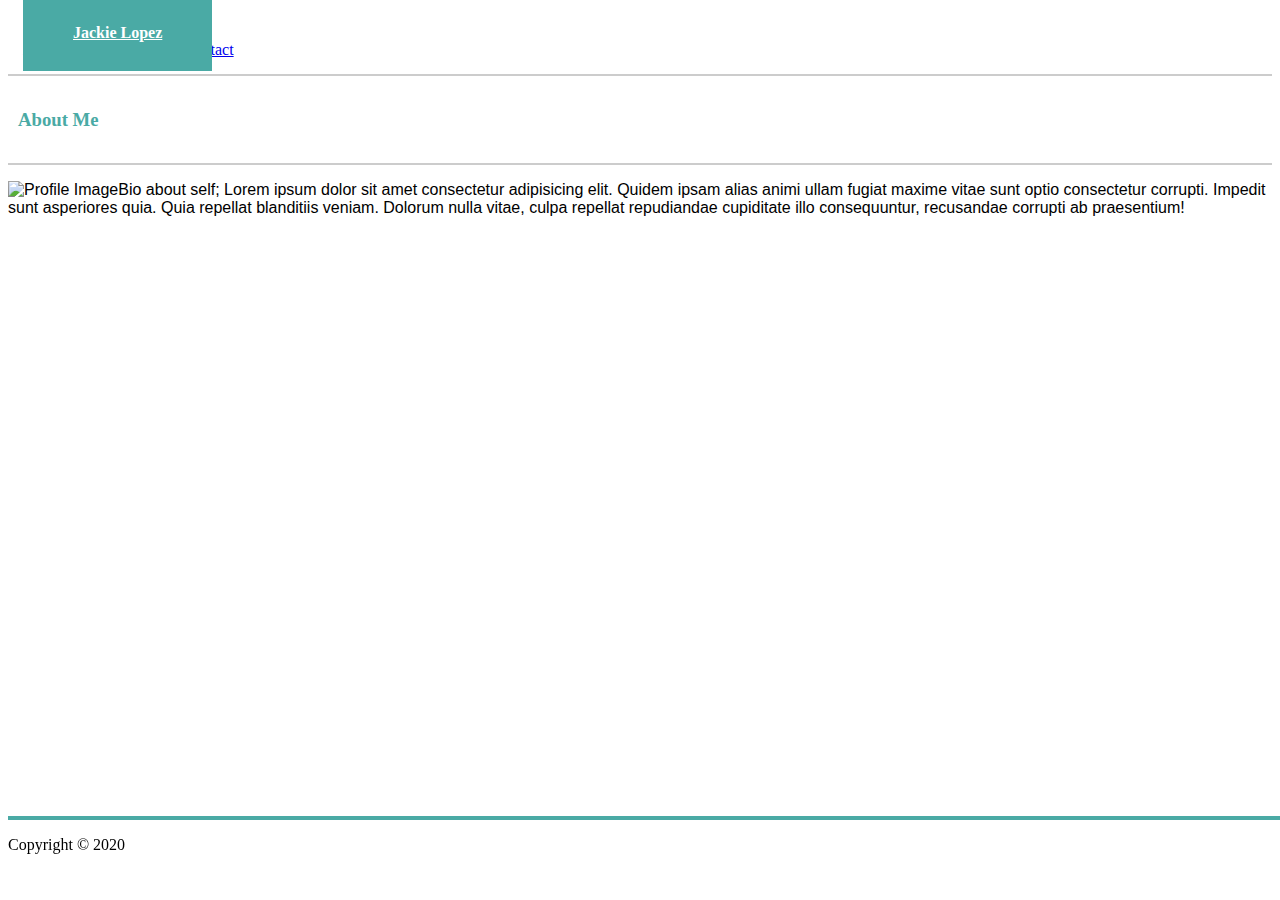
==== index.html @ 5579c67d "3rd commit to html pages and outline for readme" ====
<!DOCTYPE html>
<html lang="en">

<head>
    <meta charset="UTF-8">
    <meta name="viewport" content="width=device-width, initial-scale=1.0">
    <title>Index</title>
    <link rel="stylesheet" href="https://stackpath.bootstrapcdn.com/bootstrap/4.5.0/css/bootstrap.min.css" integrity="sha384-9aIt2nRpC12Uk9gS9baDl411NQApFmC26EwAOH8WgZl5MYYxFfc+NcPb1dKGj7Sk" crossorigin="anonymous">
    <link rel="stylesheet" href="style.css">

</head>

<body>
    <nav class="navbar navbar-expand-lg navbar-light">
    <div class="container">
            <a class="navbar-brand text-white" href="#">Jackie Lopez</a>
            <button class="navbar-toggler" type="button" data-toggle="collapse" data-target="#navbarNavAltMarkup"
                aria-controls="navbarNavAltMarkup" aria-expanded="false" aria-label="Toggle navigation">
                <span class="navbar-toggler-icon"></span>
            </button>
            <div class="collapse navbar-collapse justify-content-end" id="navbarNavAltMarkup">
                <div class="navbar-nav">
                    <a class="nav-item nav-link" href="#">About<span class="sr-only">(current)</span></a>
                    <a class="nav-item nav-link" href="portfolio.html">Portfolio</a>
                    <a class="nav-item nav-link" href="contact.html">Contact</a>
                </div>
            </div>
        </div>
    </nav>


    <div class="container">
        <div class="row">
            <div class="col-9 bg-white mt-3 p-3 ml-3">
                <h3>About Me</h3>
                <hr>
                <div class="AboutMe"> 
                    <img scr="pic_trulli.jpg" alt="Profile Image" class="aboutImg mr-4">
                    <p>Bio about self; Lorem ipsum dolor sit amet consectetur adipisicing elit. Quidem ipsam alias animi
                        ullam fugiat maxime vitae sunt optio consectetur corrupti. Impedit sunt asperiores quia. Quia
                        repellat blanditiis veniam. Dolorum nulla vitae, culpa repellat repudiandae cupiditate illo
                        consequuntur, recusandae corrupti ab praesentium!</p>
                </div>
            </div>    
        </div>
    </div>


<script src="https://code.jquery.com/jquery-3.5.1.slim.min.js"
                    integrity="sha384-DfXdz2htPH0lsSSs5nCTpuj/zy4C+OGpamoFVy38MVBnE+IbbVYUew+OrCXaRkfj"
                    crossorigin="anonymous"></script>
<script src="https://cdn.jsdelivr.net/npm/popper.js@1.16.0/dist/umd/popper.min.js"
                    integrity="sha384-Q6E9RHvbIyZFJoft+2mJbHaEWldlvI9IOYy5n3zV9zzTtmI3UksdQRVvoxMfooAo"
                    crossorigin="anonymous"></script>
<script src="https://stackpath.bootstrapcdn.com/bootstrap/4.5.0/js/bootstrap.min.js"
                    integrity="sha384-OgVRvuATP1z7JjHLkuOU7Xw704+h835Lr+6QL9UvYjZE3Ipu6Tp75j7Bh/kR0JKI"
                    crossorigin="anonymous"></script>
</body>

<footer class="footer bg-dark">
    <div class="container text-white text-center">
        <p class="pt-2">Copyright © 2020</p>
    </div>
</footer>

</html>
---- style.css ----
/* working with navbar */
body {
    background-image: url("../instructions/Assets/Images/vintage_speckles.png")
}

/*==================Navigation bar work =============== */

.navbar{
    font-family: 'Georgia', Times, Times New Roman, serif;
    background-color: #ffffff;
    border-bottom: 2px solid #cccccc;
    padding: 15px;
}


.navbar-brand {
    position: fixed;
    top: -5px;
    background-color: #4aaaa5;
    color: white;
    padding: 23px;
    padding-left: 50px;
    padding-right: 50px;
    font-family: 'Georgia', Times, Times New Roman, serif;
    font-weight: bold;
    line-height: 30px;
    
}

/* ============== About Me section ================== */

h3 {
    background-color: #ffffff;
    color: #4aaaa5;
    font-family: 'Georgia', Times, Times New Roman, serif;
    font-weight: bold;
    line-height: 30px;
    padding: 10px;
  
}

hr {
    border: 1px solid #cccccc;
}

/* ================ paragraph & image ========================= */

.aboutImg {
    float: left;
}

.AboutMe {
    font-family: 'Arial', 'Helvetica Neue', Helvetica, sans-serif;
    background-color: white;
    border-color: #dddddd;

}

/* ===================== Footer ====================== */

.footer {
    position: fixed;
    height: 80px;
    width: 100%;
    bottom: 0;
    border-top: 4px solid #4aaaa5;
}
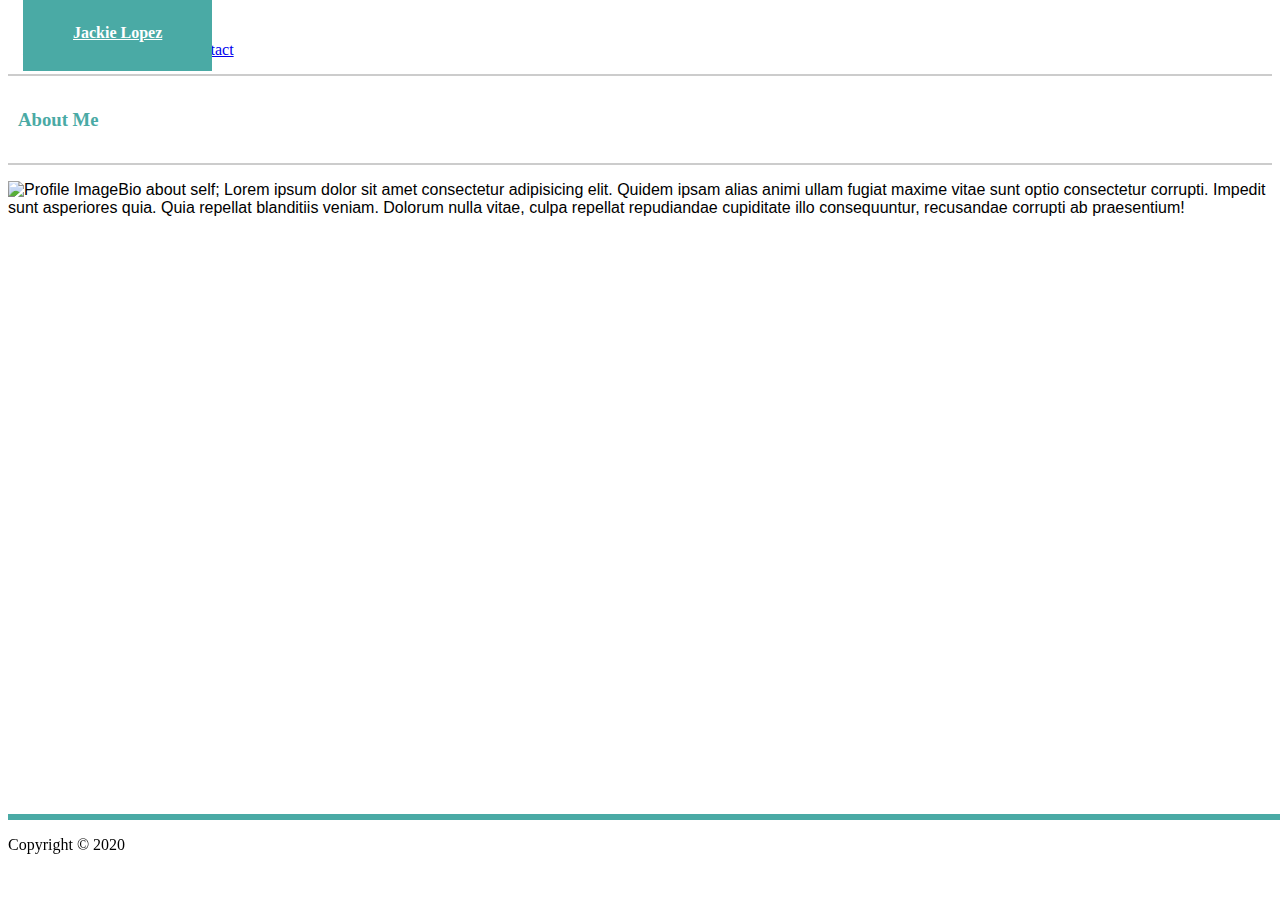
==== commit 3d35d9c0: "4th commit to html and css" ====
--- a/index.html
+++ b/index.html
@@ -58,7 +58,7 @@
 </body>
 
 <footer class="footer bg-dark">
-    <div class="container text-white text-center">
+    <div class="container text-white text-center mt-3">
         <p class="pt-2">Copyright © 2020</p>
     </div>
 </footer>
--- a/style.css
+++ b/style.css
@@ -27,7 +27,7 @@
     
 }
 
-/* ============== About Me section ================== */
+/* ============== Main Header and Border Section ================== */
 
 h3 {
     background-color: #ffffff;
@@ -43,7 +43,7 @@
     border: 1px solid #cccccc;
 }
 
-/* ================ paragraph & image ========================= */
+/* ================ About Me paragraph & image ========================= */
 
 .aboutImg {
     float: left;
@@ -56,6 +56,22 @@
 
 }
 
+/* ================== Contact section =================================== */
+
+.Submitbtn {
+    background-color: #4aaaa5;
+    color: white;
+    padding: 10px 35px;
+    text-align: center;
+    font-size: 16px;
+    display: inline-block;
+    border: none;
+}
+
+
+
+
+
 /* ===================== Footer ====================== */
 
 .footer {
@@ -63,5 +79,5 @@
     height: 80px;
     width: 100%;
     bottom: 0;
-    border-top: 4px solid #4aaaa5;
+    border-top: 6px solid #4aaaa5;
 }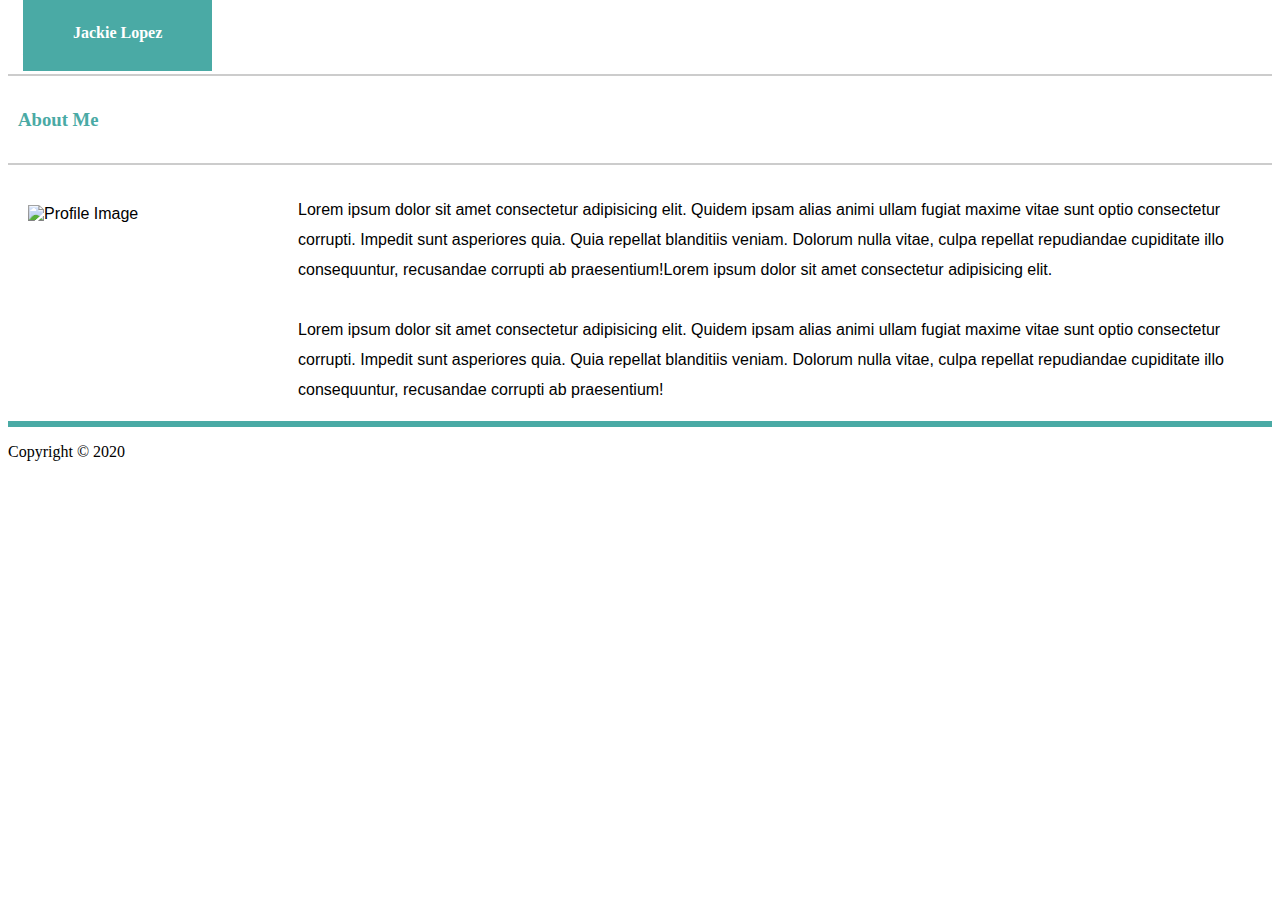
==== commit 1a2e1341: "html commit 7" ====
--- a/index.html
+++ b/index.html
@@ -12,15 +12,15 @@
 
 <body>
     <nav class="navbar navbar-expand-lg navbar-light">
-    <div class="container">
-            <a class="navbar-brand text-white" href="#">Jackie Lopez</a>
-            <button class="navbar-toggler" type="button" data-toggle="collapse" data-target="#navbarNavAltMarkup"
-                aria-controls="navbarNavAltMarkup" aria-expanded="false" aria-label="Toggle navigation">
+        <div class="container">
+            <span class="navbar-brand mb-0 h1 text-white">Jackie Lopez</span>
+            <button class="navbar-toggler" type="button" data-toggle="collapse" data-target="#navbarNav"
+                aria-controls="navbarNav" aria-expanded="false" aria-label="Toggle navigation">
                 <span class="navbar-toggler-icon"></span>
             </button>
             <div class="collapse navbar-collapse justify-content-end" id="navbarNavAltMarkup">
                 <div class="navbar-nav">
-                    <a class="nav-item nav-link" href="#">About<span class="sr-only">(current)</span></a>
+                    <a class="nav-item nav-link" href="index.html">About</a>
                     <a class="nav-item nav-link" href="portfolio.html">Portfolio</a>
                     <a class="nav-item nav-link" href="contact.html">Contact</a>
                 </div>
@@ -31,15 +31,22 @@
 
     <div class="container">
         <div class="row">
-            <div class="col-9 bg-white mt-3 p-3 ml-3">
+            <div class="col-10 bg-white mt-3 p-3 ml-3">
                 <h3>About Me</h3>
                 <hr>
                 <div class="AboutMe"> 
-                    <img scr="pic_trulli.jpg" alt="Profile Image" class="aboutImg mr-4">
-                    <p>Bio about self; Lorem ipsum dolor sit amet consectetur adipisicing elit. Quidem ipsam alias animi
+                    <img src="http://lorempixel.com/output/city-q-c-732-547-9.jpg" alt="Profile Image" class="aboutImg">
+                    <p class = pMe > 
+                        Lorem ipsum dolor sit amet consectetur adipisicing elit. Quidem ipsam alias animi
                         ullam fugiat maxime vitae sunt optio consectetur corrupti. Impedit sunt asperiores quia. Quia
                         repellat blanditiis veniam. Dolorum nulla vitae, culpa repellat repudiandae cupiditate illo
-                        consequuntur, recusandae corrupti ab praesentium!</p>
+                        consequuntur, recusandae corrupti ab praesentium!Lorem ipsum dolor sit amet consectetur adipisicing elit. </p>
+                
+                    <p class= pMe>   Lorem ipsum dolor sit amet consectetur adipisicing elit. Quidem ipsam alias animi
+                        ullam fugiat maxime vitae sunt optio consectetur corrupti. Impedit sunt asperiores quia. Quia
+                        repellat blanditiis veniam. Dolorum nulla vitae, culpa repellat repudiandae cupiditate illo
+                        consequuntur, recusandae corrupti ab praesentium!
+                    </p>
                 </div>
             </div>    
         </div>
--- a/style.css
+++ b/style.css
@@ -1,4 +1,9 @@
 /* working with navbar */
+* {
+    box-sizing: border-box;
+}
+
+
 body {
     background-image: url("../instructions/Assets/Images/vintage_speckles.png")
 }
@@ -47,6 +52,9 @@
 
 .aboutImg {
     float: left;
+    width: 250px;
+    height: 200px;
+    margin: 20px;
 }
 
 .AboutMe {
@@ -56,7 +64,21 @@
 
 }
 
+.pMe {
+    margin-top: 20px;
+    font-family: 'Arial', 'Helvetica Neue', Helvetica, sans-serif;
+    line-height: 30px;
+    padding-top: 10px;
+}
+
 /* ================== Contact section =================================== */
+
+.form {
+    margin: 10px;
+}
+
+
+
 
 .Submitbtn {
     background-color: #4aaaa5;
@@ -68,16 +90,58 @@
     border: none;
 }
 
+/* ===================== Portfolio Section ====================== */
 
+.portfolioHeading {
+    font-family: 'Georgia', Times, Times New Roman, serif;
+    background-color: #4aaaa5;
+    color: #ffffff;
+    text-align: center;
+    float: left;
+    margin-top: 70px; 
+    padding: 20px 90px 20px 90px;
+    position: absolute;
+    top: 100px;
+    left: 30px;
+    z-index: 10;
+}
 
+#infoWidget {
+    padding-right: 94px;
+}
+
+#rpgGames {
+    padding-right: 93px;
+}
+
+#rps {
+    padding: 20px;
+    padding-right: 50px;
+    padding-left: 48px;
+}
+.portfolioImg {
+    position: relative;
+    width: 310px;
+    height: 240px;
+    margin: 15px;
+}
 
 
 /* ===================== Footer ====================== */
 
 .footer {
-    position: fixed;
+    position: relative;
     height: 80px;
     width: 100%;
     bottom: 0;
     border-top: 6px solid #4aaaa5;
+}
+
+
+@media only screen and (max-width: 768x) {
+
+.col-sm-6 {
+    width: 100%;
+}
+
 }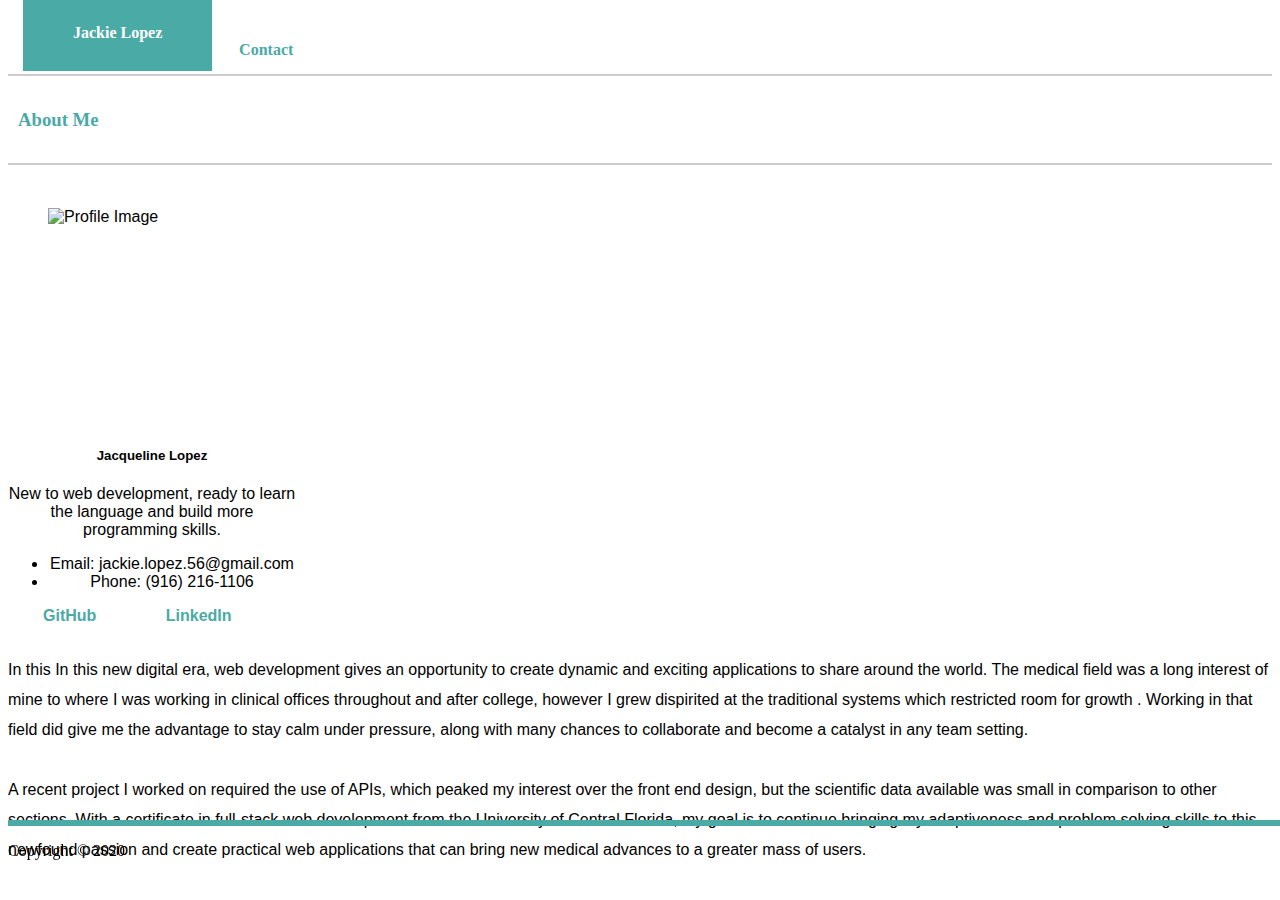
==== commit 6d8c2ae6: "linkedin and github links centered" ====
--- a/index.html
+++ b/index.html
@@ -34,21 +34,52 @@
             <div class="col-10 bg-white mt-3 p-3 ml-3">
                 <h3>About Me</h3>
                 <hr>
-                <div class="AboutMe"> 
-                    <img src="http://lorempixel.com/output/city-q-c-732-547-9.jpg" alt="Profile Image" class="aboutImg">
-                    <p class = pMe > 
-                        Lorem ipsum dolor sit amet consectetur adipisicing elit. Quidem ipsam alias animi
-                        ullam fugiat maxime vitae sunt optio consectetur corrupti. Impedit sunt asperiores quia. Quia
-                        repellat blanditiis veniam. Dolorum nulla vitae, culpa repellat repudiandae cupiditate illo
-                        consequuntur, recusandae corrupti ab praesentium!Lorem ipsum dolor sit amet consectetur adipisicing elit. </p>
-                
-                    <p class= pMe>   Lorem ipsum dolor sit amet consectetur adipisicing elit. Quidem ipsam alias animi
-                        ullam fugiat maxime vitae sunt optio consectetur corrupti. Impedit sunt asperiores quia. Quia
-                        repellat blanditiis veniam. Dolorum nulla vitae, culpa repellat repudiandae cupiditate illo
-                        consequuntur, recusandae corrupti ab praesentium!
-                    </p>
-                </div>
-            </div>    
+                <div class="AboutMe">
+                    <div class="row">
+                        <div class="col-4 card" style="width: 18rem;">
+                            <img src="./Images/Me1.png" alt="Profile Image" class="aboutImg">
+                            <div class="card-body">
+                                <h5 class="card-title">Jacqueline Lopez</h5>
+                                <p class="card-text">New to web development, ready to learn the language and build more
+                                    programming skills.</p>
+                            </div>
+                            <ul class="list-group list-group-flush">
+                                <li class="list-group-item">Email: jackie.lopez.56@gmail.com</li>
+                                <li class="list-group-item">Phone: (916) 216-1106</li>
+                            </ul>
+                            <div class="card-body">
+                                <a href="https://github.com/Boaardz56" class="card-link">GitHub</a>
+                                <a href="https://www.linkedin.com/in/jacqueline-lopez-730b50196/"
+                                    class="card-link">LinkedIn</a>
+                            </div>
+                        </div>
+                        <div class="col-8">
+                            <p class=pMe>
+                                In this In this new digital era, web development gives an opportunity to create dynamic
+                                and
+                                exciting applications to share around the world. The medical field was a long interest
+                                of mine
+                                to where I was working in clinical offices throughout and after college, however I grew
+                                dispirited at the traditional systems which restricted room for growth . Working in that
+                                field
+                                did give me the advantage to stay calm under pressure, along with many chances to
+                                collaborate
+                                and become a catalyst in any team setting. </p>
+
+                            <p class=pMe> A recent project I worked on required the use of
+                                APIs, which peaked my interest over the front end design, but the scientific data
+                                available was
+                                small in comparison to other sections. With a certificate in full-stack web development
+                                from the
+                                University of Central Florida, my goal is to continue bringing my adaptiveness and
+                                problem
+                                solving skills to this newfound passion and create practical web applications that can
+                                bring new
+                                medical advances to a greater mass of users. </p>
+                        </div>
+                    </div>
+                </div>   
+            </div>
         </div>
     </div>
 
--- a/style.css
+++ b/style.css
@@ -32,6 +32,10 @@
     
 }
 
+.navbar-toggler {
+    color: grey;
+}
+
 /* ============== Main Header and Border Section ================== */
 
 h3 {
@@ -41,6 +45,8 @@
     font-weight: bold;
     line-height: 30px;
     padding: 10px;
+    border: auto;
+    border-color: #cccccc;
   
 }
 
@@ -48,13 +54,18 @@
     border: 1px solid #cccccc;
 }
 
+#main {
+    float: left
+}
+
 /* ================ About Me paragraph & image ========================= */
 
 .aboutImg {
     float: left;
-    width: 250px;
-    height: 200px;
+    width: 200px;
+    height: 220px;
     margin: 20px;
+    margin-left: 40px;
 }
 
 .AboutMe {
@@ -70,6 +81,39 @@
     line-height: 30px;
     padding-top: 10px;
 }
+
+.card-title {
+    text-align: center ;
+}
+
+.card-text {
+    text-align: center;
+}
+
+.list-group {
+    text-align: center;
+}
+
+a:link {
+    color: #4aaaa5;
+    background-color: transparent;
+    text-decoration: none;
+    margin-left: 35px;
+    font-weight: bold;
+    
+  }
+  
+a:visited {
+    color: purple;
+    background-color: transparent;
+    text-decoration: none;
+    font-weight: bold;
+    text-align: center;
+  }
+
+  .card-link {
+      margin-right: 30px;
+  }
 
 /* ================== Contact section =================================== */
 
@@ -130,7 +174,7 @@
 /* ===================== Footer ====================== */
 
 .footer {
-    position: relative;
+    position: fixed;
     height: 80px;
     width: 100%;
     bottom: 0;
@@ -138,10 +182,10 @@
 }
 
 
-@media only screen and (max-width: 768x) {
 
-.col-sm-6 {
-    width: 100%;
-}
-
-}+@media only screen and (max-width: 600px) {
+        #main {
+        width: 90%;
+    }
+      }
+     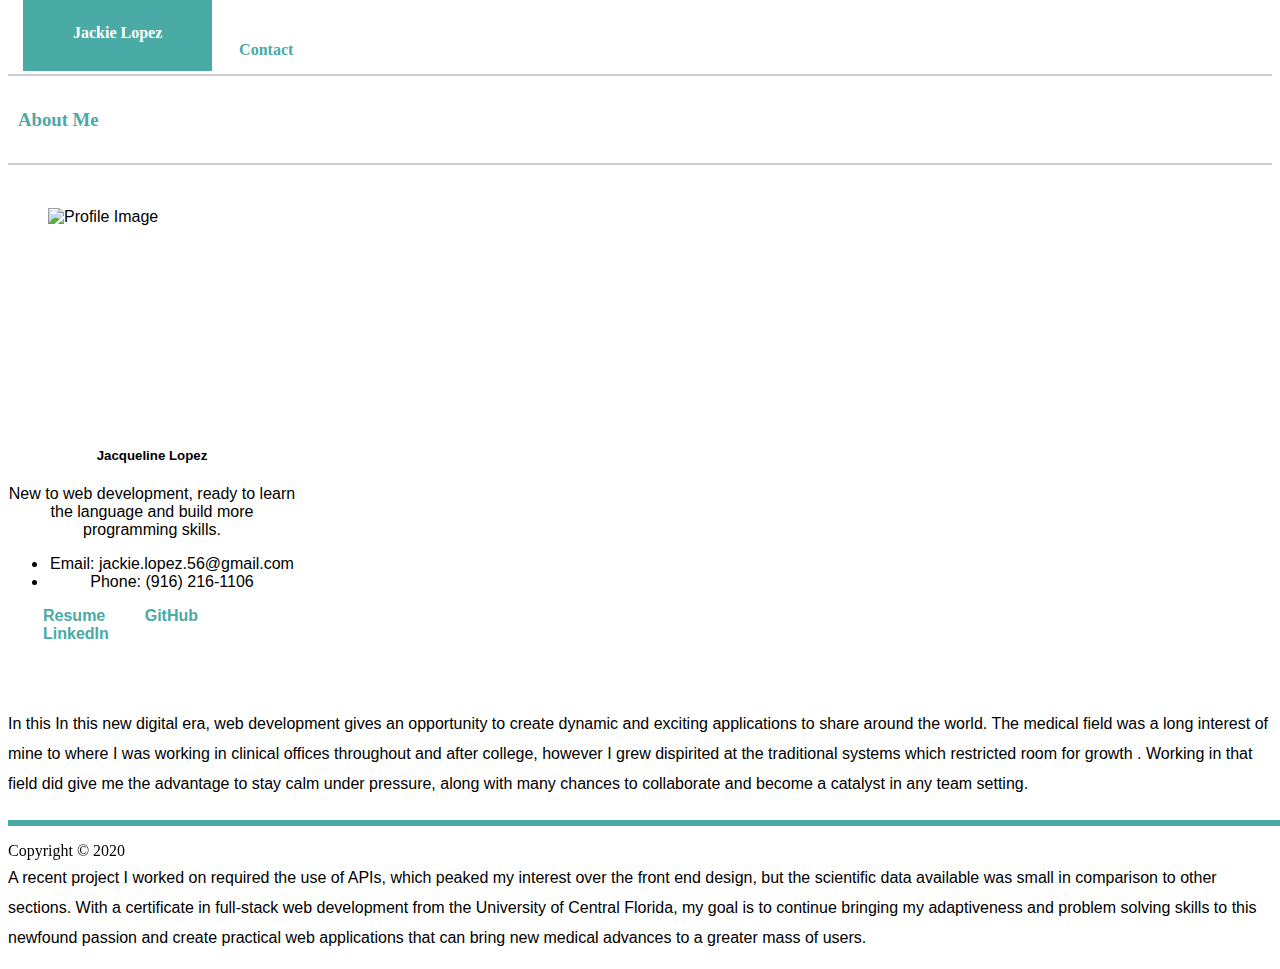
==== commit 434cf63d: "updated index page" ====
--- a/index.html
+++ b/index.html
@@ -5,7 +5,8 @@
     <meta charset="UTF-8">
     <meta name="viewport" content="width=device-width, initial-scale=1.0">
     <title>Index</title>
-    <link rel="stylesheet" href="https://stackpath.bootstrapcdn.com/bootstrap/4.5.0/css/bootstrap.min.css" integrity="sha384-9aIt2nRpC12Uk9gS9baDl411NQApFmC26EwAOH8WgZl5MYYxFfc+NcPb1dKGj7Sk" crossorigin="anonymous">
+    <link rel="stylesheet" href="https://stackpath.bootstrapcdn.com/bootstrap/4.5.0/css/bootstrap.min.css"
+        integrity="sha384-9aIt2nRpC12Uk9gS9baDl411NQApFmC26EwAOH8WgZl5MYYxFfc+NcPb1dKGj7Sk" crossorigin="anonymous">
     <link rel="stylesheet" href="style.css">
 
 </head>
@@ -29,7 +30,7 @@
     </nav>
 
 
-    <div class="container">
+    <div class="container-fluid">
         <div class="row">
             <div class="col-10 bg-white mt-3 p-3 ml-3">
                 <h3>About Me</h3>
@@ -47,13 +48,16 @@
                                 <li class="list-group-item">Email: jackie.lopez.56@gmail.com</li>
                                 <li class="list-group-item">Phone: (916) 216-1106</li>
                             </ul>
-                            <div class="card-body">
+                            <div class="card-body1">
+                                <a href="Images/JL Resume.pdf" class="resume">Resume</a>
                                 <a href="https://github.com/Boaardz56" class="card-link">GitHub</a>
                                 <a href="https://www.linkedin.com/in/jacqueline-lopez-730b50196/"
                                     class="card-link">LinkedIn</a>
                             </div>
                         </div>
                         <div class="col-8">
+                            <br>
+                            <br>
                             <p class=pMe>
                                 In this In this new digital era, web development gives an opportunity to create dynamic
                                 and
@@ -65,7 +69,7 @@
                                 did give me the advantage to stay calm under pressure, along with many chances to
                                 collaborate
                                 and become a catalyst in any team setting. </p>
-
+                              <br>          
                             <p class=pMe> A recent project I worked on required the use of
                                 APIs, which peaked my interest over the front end design, but the scientific data
                                 available was
@@ -78,21 +82,13 @@
                                 medical advances to a greater mass of users. </p>
                         </div>
                     </div>
-                </div>   
+                </div>
             </div>
         </div>
     </div>
 
 
-<script src="https://code.jquery.com/jquery-3.5.1.slim.min.js"
-                    integrity="sha384-DfXdz2htPH0lsSSs5nCTpuj/zy4C+OGpamoFVy38MVBnE+IbbVYUew+OrCXaRkfj"
-                    crossorigin="anonymous"></script>
-<script src="https://cdn.jsdelivr.net/npm/popper.js@1.16.0/dist/umd/popper.min.js"
-                    integrity="sha384-Q6E9RHvbIyZFJoft+2mJbHaEWldlvI9IOYy5n3zV9zzTtmI3UksdQRVvoxMfooAo"
-                    crossorigin="anonymous"></script>
-<script src="https://stackpath.bootstrapcdn.com/bootstrap/4.5.0/js/bootstrap.min.js"
-                    integrity="sha384-OgVRvuATP1z7JjHLkuOU7Xw704+h835Lr+6QL9UvYjZE3Ipu6Tp75j7Bh/kR0JKI"
-                    crossorigin="anonymous"></script>
+   
 </body>
 
 <footer class="footer bg-dark">
@@ -101,4 +97,14 @@
     </div>
 </footer>
 
+<script src="https://code.jquery.com/jquery-3.5.1.slim.min.js"
+integrity="sha384-DfXdz2htPH0lsSSs5nCTpuj/zy4C+OGpamoFVy38MVBnE+IbbVYUew+OrCXaRkfj"
+crossorigin="anonymous"></script>
+<script src="https://cdn.jsdelivr.net/npm/popper.js@1.16.0/dist/umd/popper.min.js"
+integrity="sha384-Q6E9RHvbIyZFJoft+2mJbHaEWldlvI9IOYy5n3zV9zzTtmI3UksdQRVvoxMfooAo"
+crossorigin="anonymous"></script>
+<script src="https://stackpath.bootstrapcdn.com/bootstrap/4.5.0/js/bootstrap.min.js"
+integrity="sha384-OgVRvuATP1z7JjHLkuOU7Xw704+h835Lr+6QL9UvYjZE3Ipu6Tp75j7Bh/kR0JKI"
+crossorigin="anonymous"></script>
+
 </html>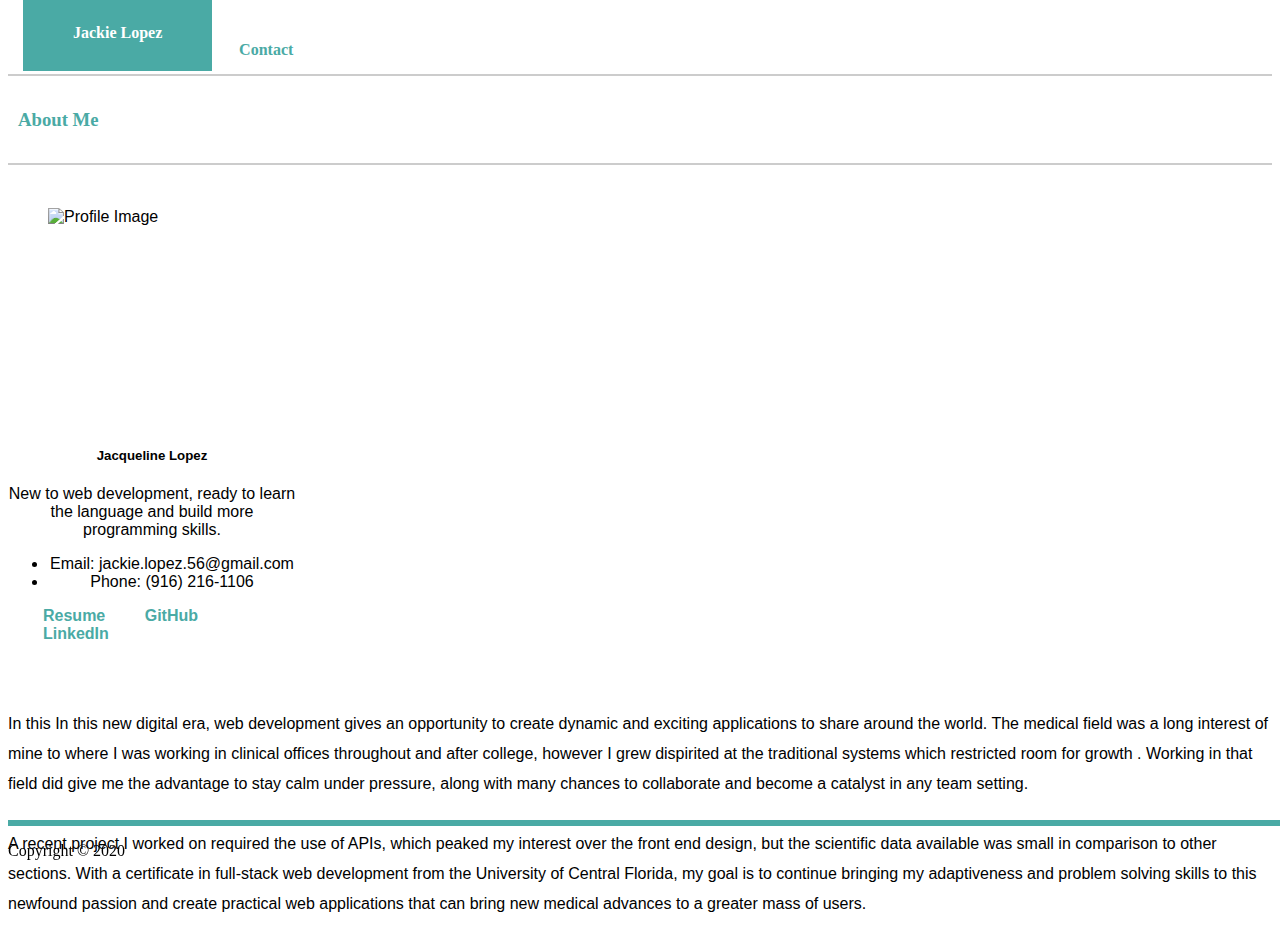
==== commit d8d8e125: "html update" ====
--- a/index.html
+++ b/index.html
@@ -13,7 +13,7 @@
 
 <body>
     <nav class="navbar navbar-expand-lg navbar-light">
-        <div class="container">
+        <div class="container-fluid">
             <span class="navbar-brand mb-0 h1 text-white">Jackie Lopez</span>
             <button class="navbar-toggler" type="button" data-toggle="collapse" data-target="#navbarNav"
                 aria-controls="navbarNav" aria-expanded="false" aria-label="Toggle navigation">
@@ -69,7 +69,7 @@
                                 did give me the advantage to stay calm under pressure, along with many chances to
                                 collaborate
                                 and become a catalyst in any team setting. </p>
-                              <br>          
+                                    
                             <p class=pMe> A recent project I worked on required the use of
                                 APIs, which peaked my interest over the front end design, but the scientific data
                                 available was
@@ -87,6 +87,15 @@
         </div>
     </div>
 
+    <script src="https://code.jquery.com/jquery-3.5.1.slim.min.js"
+    integrity="sha384-DfXdz2htPH0lsSSs5nCTpuj/zy4C+OGpamoFVy38MVBnE+IbbVYUew+OrCXaRkfj"
+    crossorigin="anonymous"></script>
+    <script src="https://cdn.jsdelivr.net/npm/popper.js@1.16.0/dist/umd/popper.min.js"
+    integrity="sha384-Q6E9RHvbIyZFJoft+2mJbHaEWldlvI9IOYy5n3zV9zzTtmI3UksdQRVvoxMfooAo"
+    crossorigin="anonymous"></script>
+    <script src="https://stackpath.bootstrapcdn.com/bootstrap/4.5.0/js/bootstrap.min.js"
+    integrity="sha384-OgVRvuATP1z7JjHLkuOU7Xw704+h835Lr+6QL9UvYjZE3Ipu6Tp75j7Bh/kR0JKI"
+    crossorigin="anonymous"></script>
 
    
 </body>
@@ -97,14 +106,4 @@
     </div>
 </footer>
 
-<script src="https://code.jquery.com/jquery-3.5.1.slim.min.js"
-integrity="sha384-DfXdz2htPH0lsSSs5nCTpuj/zy4C+OGpamoFVy38MVBnE+IbbVYUew+OrCXaRkfj"
-crossorigin="anonymous"></script>
-<script src="https://cdn.jsdelivr.net/npm/popper.js@1.16.0/dist/umd/popper.min.js"
-integrity="sha384-Q6E9RHvbIyZFJoft+2mJbHaEWldlvI9IOYy5n3zV9zzTtmI3UksdQRVvoxMfooAo"
-crossorigin="anonymous"></script>
-<script src="https://stackpath.bootstrapcdn.com/bootstrap/4.5.0/js/bootstrap.min.js"
-integrity="sha384-OgVRvuATP1z7JjHLkuOU7Xw704+h835Lr+6QL9UvYjZE3Ipu6Tp75j7Bh/kR0JKI"
-crossorigin="anonymous"></script>
-
 </html>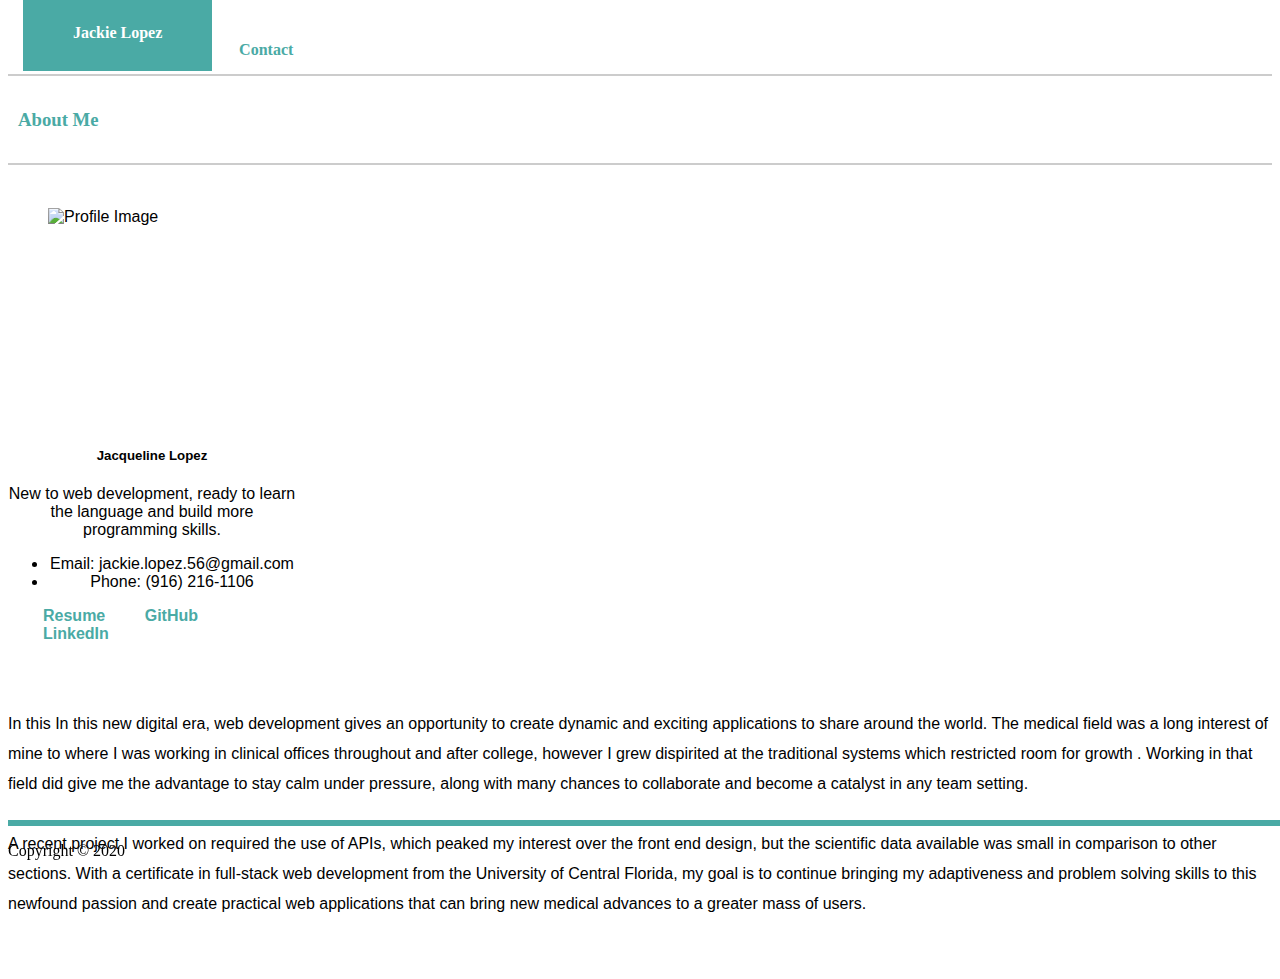
==== commit 66bb6274: "added break in index html" ====
--- a/index.html
+++ b/index.html
@@ -12,23 +12,24 @@
 </head>
 
 <body>
-    <nav class="navbar navbar-expand-lg navbar-light">
-        <div class="container-fluid">
-            <span class="navbar-brand mb-0 h1 text-white">Jackie Lopez</span>
-            <button class="navbar-toggler" type="button" data-toggle="collapse" data-target="#navbarNav"
-                aria-controls="navbarNav" aria-expanded="false" aria-label="Toggle navigation">
-                <span class="navbar-toggler-icon"></span>
-            </button>
-            <div class="collapse navbar-collapse justify-content-end" id="navbarNavAltMarkup">
-                <div class="navbar-nav">
-                    <a class="nav-item nav-link" href="index.html">About</a>
-                    <a class="nav-item nav-link" href="portfolio.html">Portfolio</a>
-                    <a class="nav-item nav-link" href="contact.html">Contact</a>
+    <div class="container-fluid">
+        <nav class="navbar navbar-expand-lg navbar-light">
+            <div class="container-fluid">
+                <span class="navbar-brand mb-0 h1 text-white">Jackie Lopez</span>
+                <button class="navbar-toggler" type="button" data-toggle="collapse" data-target="#navbarNav"
+                    aria-controls="navbarNav" aria-expanded="false" aria-label="Toggle navigation">
+                    <span class="navbar-toggler-icon"></span>
+                </button>
+                <div class="collapse navbar-collapse justify-content-end" id="navbarNavAltMarkup">
+                    <div class="navbar-nav">
+                        <a class="nav-item nav-link" href="index.html">About</a>
+                        <a class="nav-item nav-link" href="portfolio.html">Portfolio</a>
+                        <a class="nav-item nav-link" href="contact.html">Contact</a>
+                    </div>
                 </div>
             </div>
-        </div>
-    </nav>
-
+        </nav>
+    </div>
 
     <div class="container-fluid">
         <div class="row">
@@ -69,7 +70,7 @@
                                 did give me the advantage to stay calm under pressure, along with many chances to
                                 collaborate
                                 and become a catalyst in any team setting. </p>
-                                    
+
                             <p class=pMe> A recent project I worked on required the use of
                                 APIs, which peaked my interest over the front end design, but the scientific data
                                 available was
@@ -80,6 +81,8 @@
                                 solving skills to this newfound passion and create practical web applications that can
                                 bring new
                                 medical advances to a greater mass of users. </p>
+                                <br>
+                                <br>
                         </div>
                     </div>
                 </div>
@@ -88,16 +91,16 @@
     </div>
 
     <script src="https://code.jquery.com/jquery-3.5.1.slim.min.js"
-    integrity="sha384-DfXdz2htPH0lsSSs5nCTpuj/zy4C+OGpamoFVy38MVBnE+IbbVYUew+OrCXaRkfj"
-    crossorigin="anonymous"></script>
+        integrity="sha384-DfXdz2htPH0lsSSs5nCTpuj/zy4C+OGpamoFVy38MVBnE+IbbVYUew+OrCXaRkfj"
+        crossorigin="anonymous"></script>
     <script src="https://cdn.jsdelivr.net/npm/popper.js@1.16.0/dist/umd/popper.min.js"
-    integrity="sha384-Q6E9RHvbIyZFJoft+2mJbHaEWldlvI9IOYy5n3zV9zzTtmI3UksdQRVvoxMfooAo"
-    crossorigin="anonymous"></script>
+        integrity="sha384-Q6E9RHvbIyZFJoft+2mJbHaEWldlvI9IOYy5n3zV9zzTtmI3UksdQRVvoxMfooAo"
+        crossorigin="anonymous"></script>
     <script src="https://stackpath.bootstrapcdn.com/bootstrap/4.5.0/js/bootstrap.min.js"
-    integrity="sha384-OgVRvuATP1z7JjHLkuOU7Xw704+h835Lr+6QL9UvYjZE3Ipu6Tp75j7Bh/kR0JKI"
-    crossorigin="anonymous"></script>
+        integrity="sha384-OgVRvuATP1z7JjHLkuOU7Xw704+h835Lr+6QL9UvYjZE3Ipu6Tp75j7Bh/kR0JKI"
+        crossorigin="anonymous"></script>
 
-   
+
 </body>
 
 <footer class="footer bg-dark">
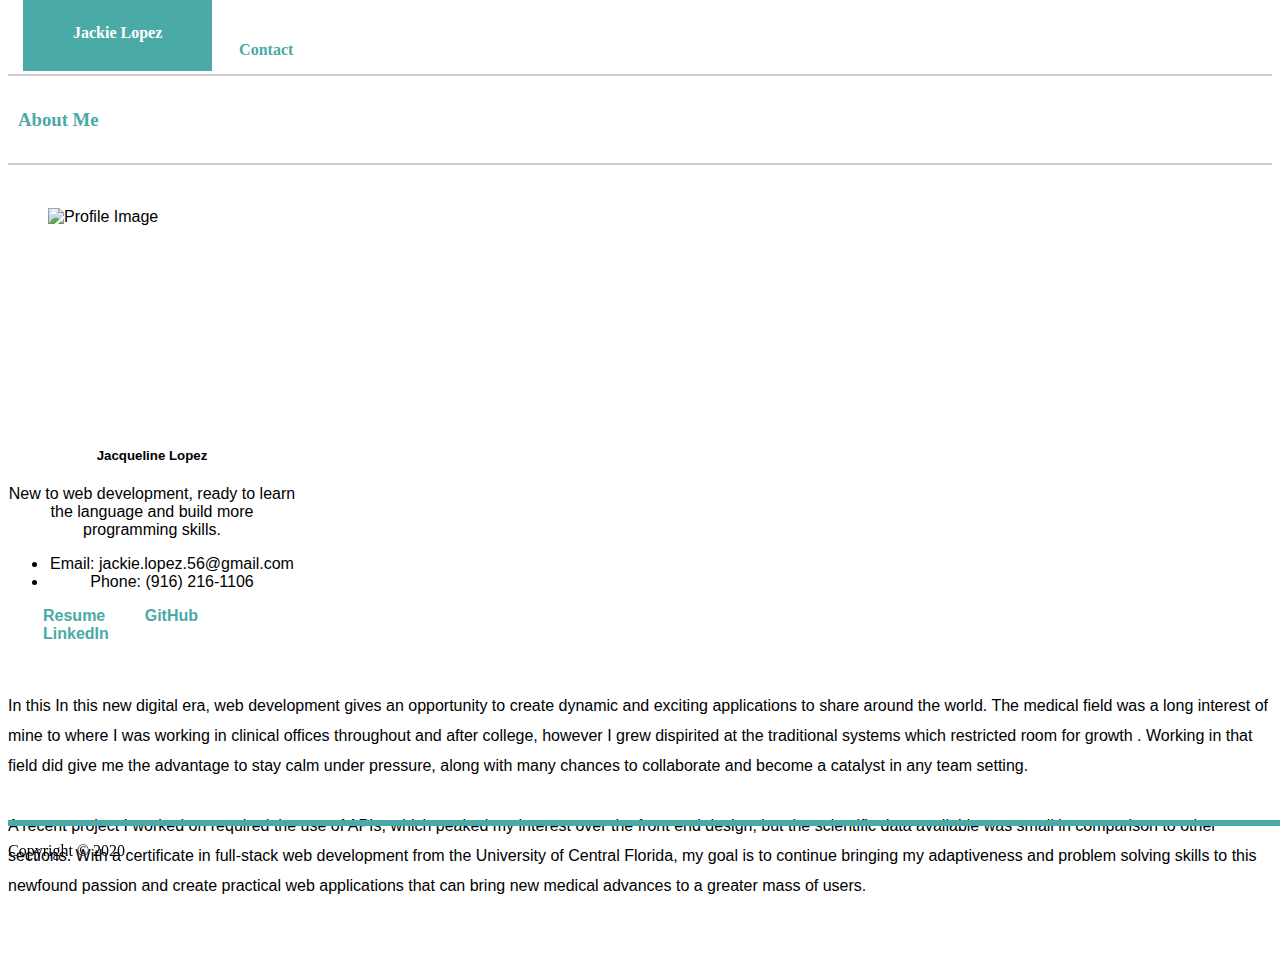
==== commit 4b52f058: "row add in" ====
--- a/index.html
+++ b/index.html
@@ -55,10 +55,9 @@
                                 <a href="https://www.linkedin.com/in/jacqueline-lopez-730b50196/"
                                     class="card-link">LinkedIn</a>
                             </div>
+                            <br>
                         </div>
-                        <div class="col-8">
-                            <br>
-                            <br>
+                        <div class="col-8 card">
                             <p class=pMe>
                                 In this In this new digital era, web development gives an opportunity to create dynamic
                                 and
